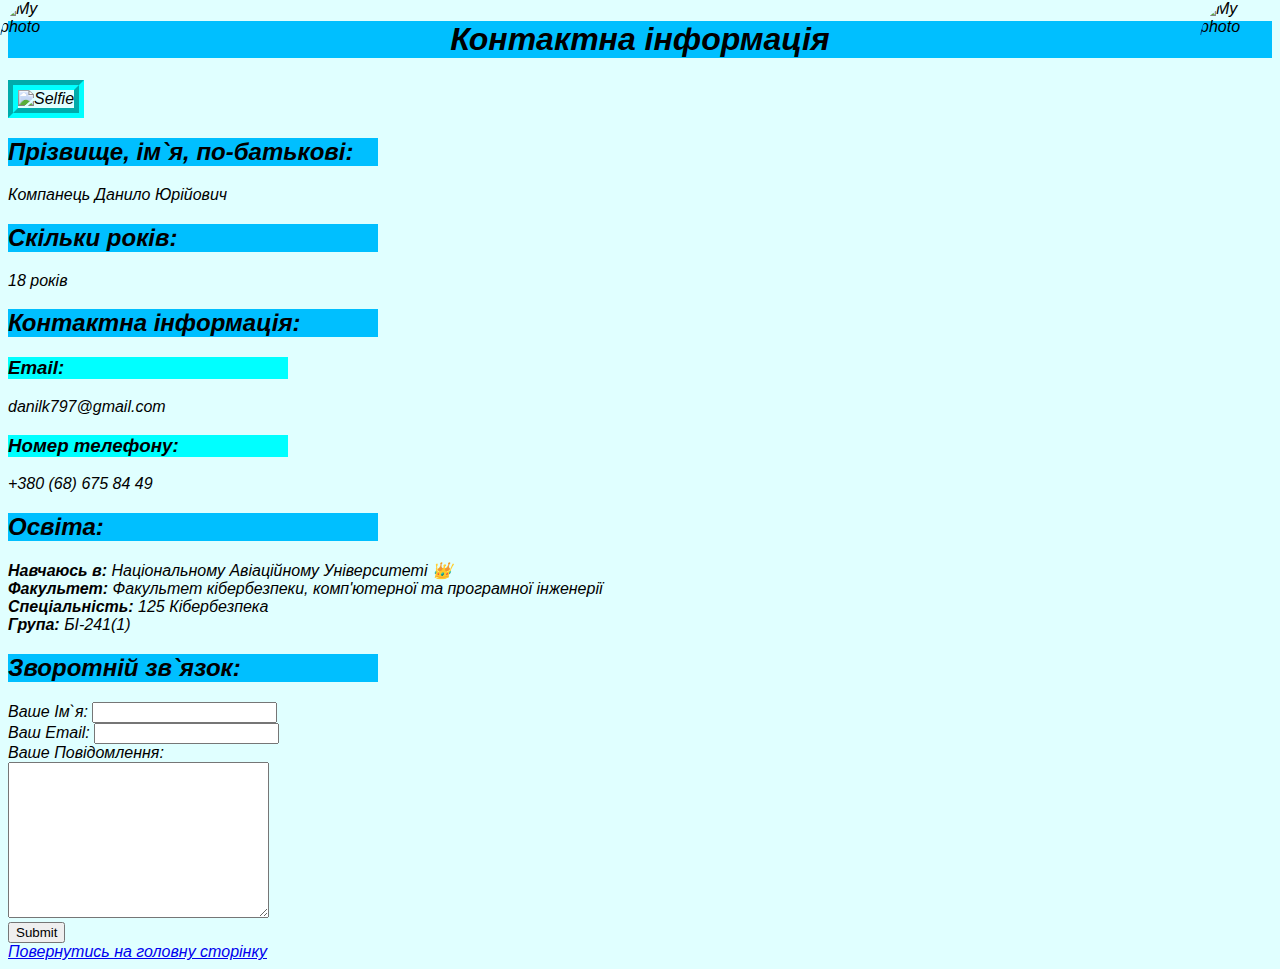
==== contact.html @ 52cc4b55 "Add files via upload" ====
<!DOCTYPE html>
<html lang="en" dir="ltr">
  <head>
    <meta charset="utf-8">
    <meta name="viewport" content="width=device-width, initial-scale=1.0">
    <title>✅Контактна інформація✅</title>
<body class="contact" bgcolor="lightCyan">
  <link rel="stylesheet" href="css/styles.css" />
  </head>
  <body>
    <img class="logo" src="logo.PNG" alt="My photo" />
    <img class="logo2" src="logo.PNG" alt="My photo" />
    <center>
    <h1 class="blueback"> Контактна інформація </h1>
    </center>
    <img class="selfie"src="selfie.JPEG" alt="Selfie" width="20%" height="20%" />
    <h2 class="blueH2">Прізвище, ім`я, по-батькові:</h2>
    <p> <em> Компанець Данило Юрійович </em> </p>
    <h2 class="blueH2">Скільки років:</h2>
    <p> <em> 18 років </em> </p>
    <h2 class="blueH2">Контактна інформація:</h2>
    <h3 class="auqaH3"> Email: </h3>
    <p> <em> danilk797@gmail.com </em> <br /> </p>
    <h3 class="auqaH3"> Номер телефону: </h3>
    <p> <em> +380 (68) 675 84 49 </em> <br /> </p>
    <h2 class="blueH2">Освіта:</h2>
    <p>
      <strong> Навчаюсь в: </strong> Національному Авіаційному Університеті 👑 <br />
      <strong> Факультет: </strong> Факультет кібербезпеки, комп'ютерної та програмної інженерії <br />
      <strong> Спеціальність: </strong> 125 Кібербезпека <br />
      <strong> Група: </strong> БІ-241(1)
      </p>
      <h2 class="blueH2">Зворотній зв`язок:</h2>
      <form class="" action="mailto:danilk797@gmail.com" method="post" enctype="text/plain">
        <label for="">Ваше Ім`я:</label>
        <input type="text" name="yourName" value=""><br>
        <label for="">Ваш Email:</label>
        <input type="email" name="yourEmail" value=""><br>
        <label for="">Ваше Повідомлення:</label><br>
        <textarea name="yourMessage" rows="10" cols="30"></textarea><br>
        <input type="submit" name="">
      </form>
      <em><a href="index.html">Повернутись на головну сторінку</a></em>
  </body>
</html>
---- css/styles.css ----
body{
  font-family: sans-serif;
  font-style: italic;
  line-height: normal;
}
.logo{
  height: 80px;
  width: 80px;
  border-radius: 55px;
  position: absolute;
  top: 0px;
  left: 0px;
}
.logo2{
  height: 80px;
  width: 80px;
  border-radius: 55px;
  position: absolute;
  top: 0px;
  right: 0px;
}
.index_div_center{
  text-align: center;
  width: 100%;
  margin-top: 20px;
}
.center_div{
  text-align: center;
  padding: 20px;
}
hr{
  border-style:none;
  border-top-style: dotted;
  border-color: SandyBrown;
  border-width: 13px;
  width: 3%;
}
.blueback{
  background-color: #00BFFF;
}
.exsansserif { font-family: Arial, Helvetica, sans-serif;}
.Mainphoto{
  width: 350px;
  height: 450px;
  cursor: pointer;
}
.blueH2{
    background-color: #00BFFF;
    width: 370px;
}
.auqaH3{
  background-color: #00FFFF;
  width: 280px;
}
.bisqueH{
  background-color: #FFE4C4;
}
#strongh4{
  background-color: SandyBrown;
  width: 130px;
}
A:visited {
    color: #502502;
  }
A:hover{
  color:#B7580A;
}
.selfie{
border-style: groove;
border-width: 10px;
border-color:#00FFFF;
}
.contact{
  background-image: url(https://images.wallpaperscraft.ru/image/single/voda_goluboj_prozrachnyj_198604_1920x1080.jpg);
}
@media (max-width: 1000px) {
  .logo{
    height: 60px;
    width: 60px;
  }
.logo2{
  height: 60px;
  width: 60px;
}
body{
  font-size: 14px;
}
.Mainphoto{
  width: 300px;
  height: 400px;
}
hr{
  border-style:none;
  border-top-style: dotted;
  border-color: SandyBrown;
  border-width: 10px;
  width: 9%;
}
}
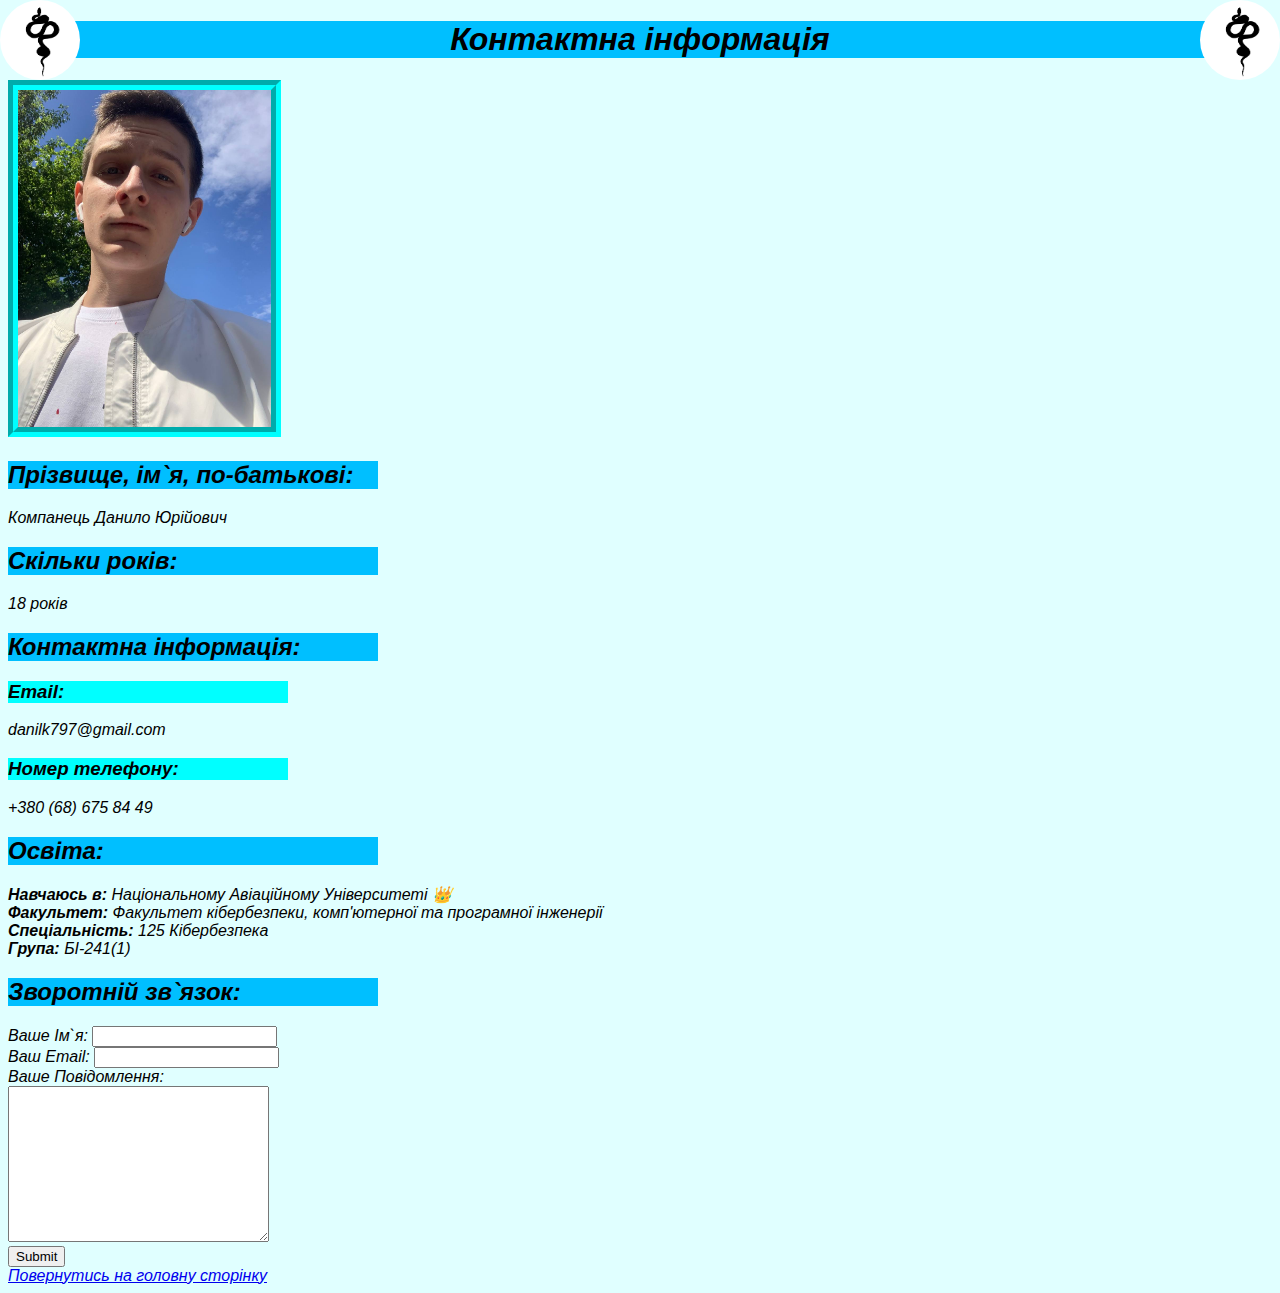
==== commit acc9f3bc: "Update contact.html" ====
--- a/contact.html
+++ b/contact.html
@@ -8,12 +8,12 @@
   <link rel="stylesheet" href="css/styles.css" />
   </head>
   <body>
-    <img class="logo" src="logo.PNG" alt="My photo" />
-    <img class="logo2" src="logo.PNG" alt="My photo" />
+       <img class="logo" src="logo.png" alt="Logo"/>
+       <img class="logo2" src="logo.png" alt="Logo"/>
     <center>
     <h1 class="blueback"> Контактна інформація </h1>
     </center>
-    <img class="selfie"src="selfie.JPEG" alt="Selfie" width="20%" height="20%" />
+    <img class="selfie"src="selfie.jpeg" alt="Selfie" width="20%" height="20%" />
     <h2 class="blueH2">Прізвище, ім`я, по-батькові:</h2>
     <p> <em> Компанець Данило Юрійович </em> </p>
     <h2 class="blueH2">Скільки років:</h2>
